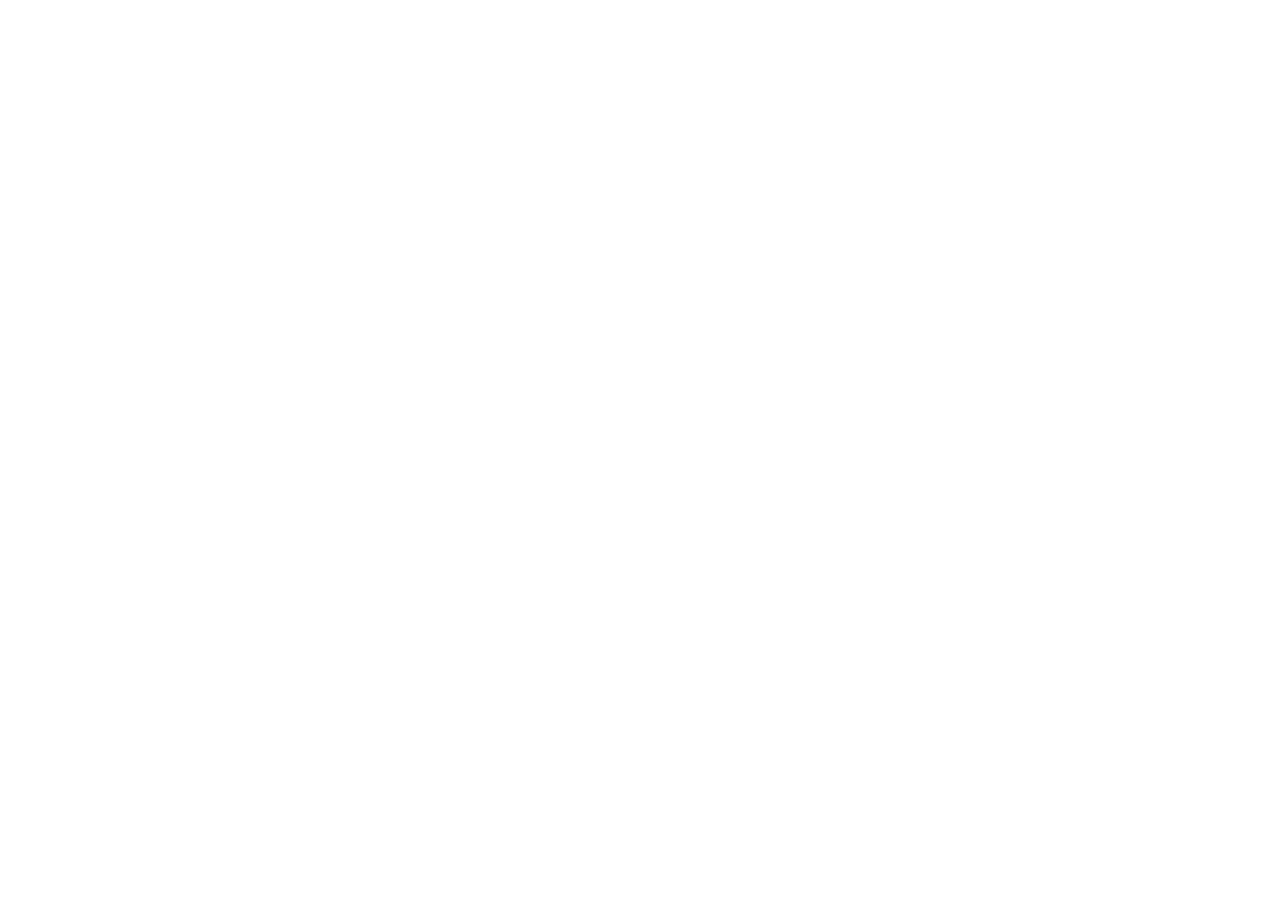
==== index.html @ 6b0a6587 "completes step 1, creates a static list" ====
<!DOCTYPE html>
<html lang="en">

<head>
    <meta charset="UTF-8">
    <meta name="viewport" content="width=device-width, initial-scale=1.0">
    <meta http-equiv="X-UA-Compatible" content="ie=edge">
    <link rel="stylesheet" href="common/main.css">
    <title>Kinsley Flowers</title>
</head>

<body>

    <script type="module" src="products/products.js"></script>
</body>

</html>
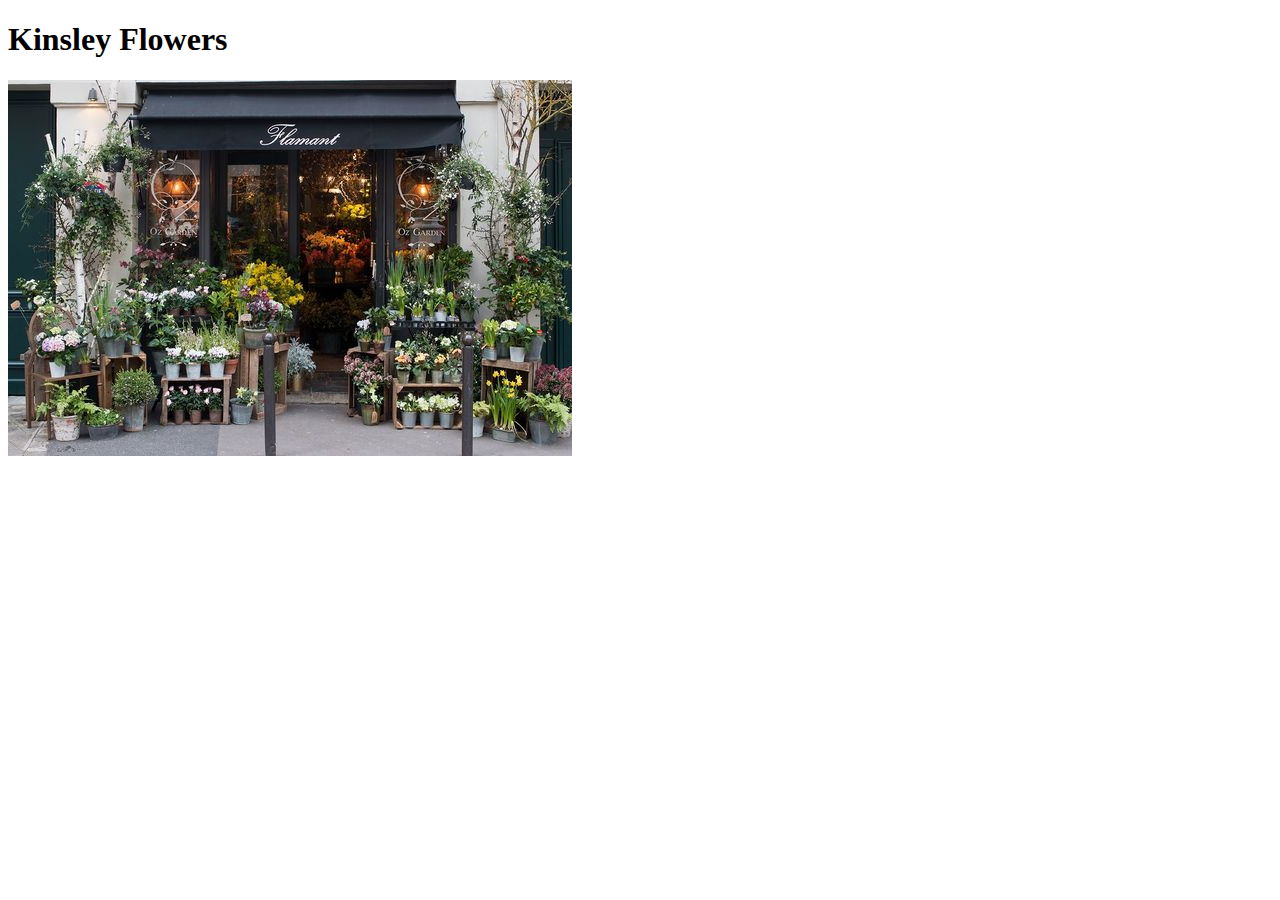
==== commit b58a58f8: "renames the HTML files to index" ====
--- a/index.html
+++ b/index.html
@@ -10,8 +10,20 @@
 </head>
 
 <body>
+    <header>
+        <h1>Kinsley Flowers</h1>
+    </header>
+    <main>
+        <section class="centered">
+            <p>
+                <img class="main-image" src="assets/home-page.jpg">
+            </p>
+            <p>
+                <a href="products/index.html"Shop for Flowers></a>
+            </p>
+        </section>
+    </main>
 
-    <script type="module" src="products/products.js"></script>
 </body>
 
 </html>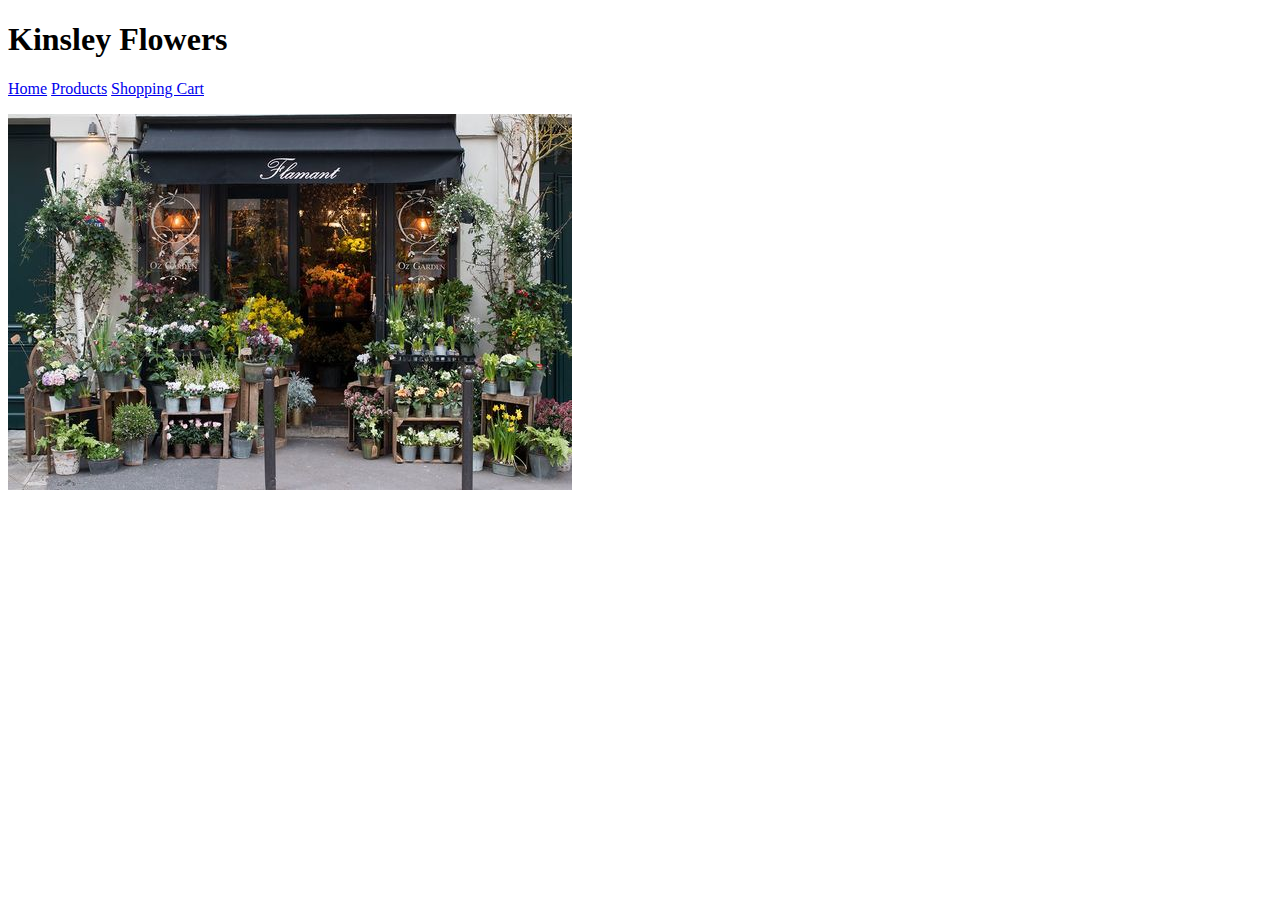
==== commit 355327c7: "makes the pop up alerts work" ====
--- a/index.html
+++ b/index.html
@@ -14,13 +14,16 @@
         <h1>Kinsley Flowers</h1>
     </header>
     <main>
+        <p>
+            <a href="../">Home</a>
+            <a href="../products">Products</a>
+            <a href="../cart">Shopping Cart</a>
+        </p>
         <section class="centered">
             <p>
                 <img class="main-image" src="assets/home-page.jpg">
             </p>
-            <p>
-                <a href="products/index.html"Shop for Flowers></a>
-            </p>
+
         </section>
     </main>
 
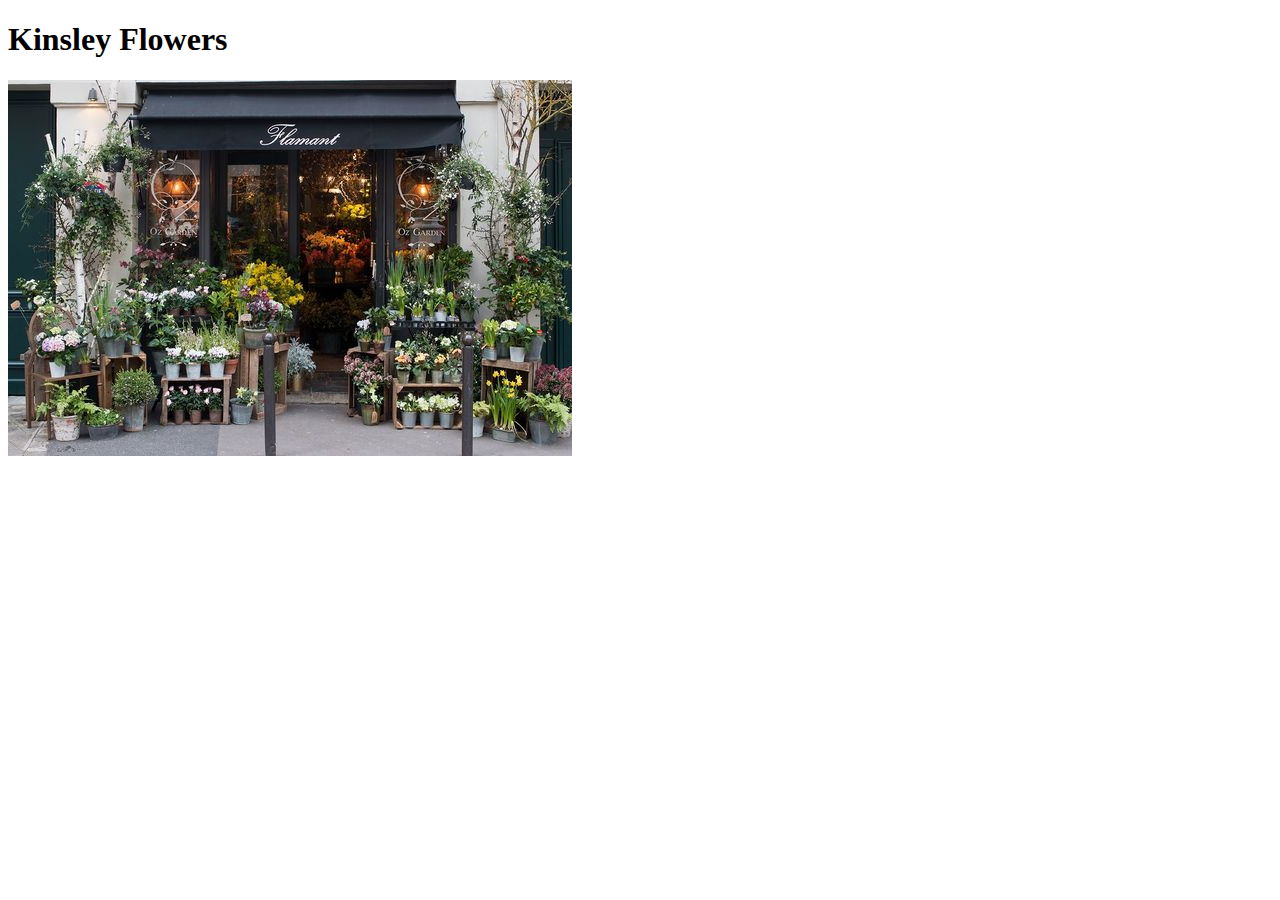
==== commit e025c7fb: "Merge pull request #1 from jaimekinsley/dev" ====
--- a/index.html
+++ b/index.html
@@ -14,16 +14,13 @@
         <h1>Kinsley Flowers</h1>
     </header>
     <main>
-        <p>
-            <a href="../">Home</a>
-            <a href="../products">Products</a>
-            <a href="../cart">Shopping Cart</a>
-        </p>
         <section class="centered">
             <p>
                 <img class="main-image" src="assets/home-page.jpg">
             </p>
-
+            <p>
+                <a href="products/index.html"Shop for Flowers></a>
+            </p>
         </section>
     </main>
 
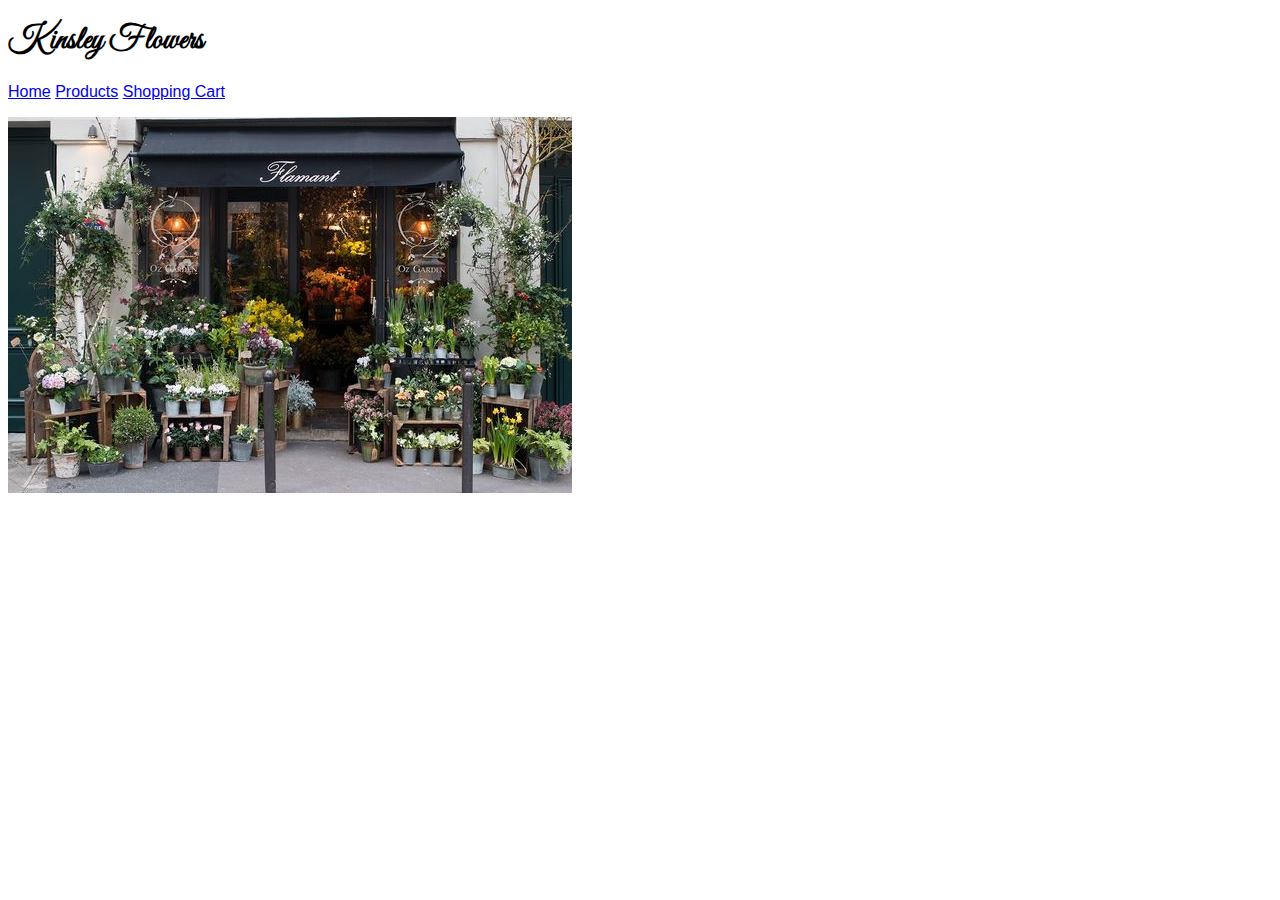
==== commit 5a6d47e7: "Merge pull request #2 from jaimekinsley/storage" ====
--- a/index.html
+++ b/index.html
@@ -14,13 +14,16 @@
         <h1>Kinsley Flowers</h1>
     </header>
     <main>
+        <p>
+            <a href="../">Home</a>
+            <a href="../products">Products</a>
+            <a href="../cart">Shopping Cart</a>
+        </p>
         <section class="centered">
             <p>
                 <img class="main-image" src="assets/home-page.jpg">
             </p>
-            <p>
-                <a href="products/index.html"Shop for Flowers></a>
-            </p>
+
         </section>
     </main>
 
--- a/common/main.css
+++ b/common/main.css
@@ -0,0 +1,10 @@
+@import url('https://fonts.googleapis.com/css2?family=Great+Vibes&family=Open+Sans:wght@400;600&display=swap');
+
+h1{
+    font-family: 'Great Vibes', cursive;
+}
+
+body{
+    font-family: 'Lato', sans-serif;
+}
+
